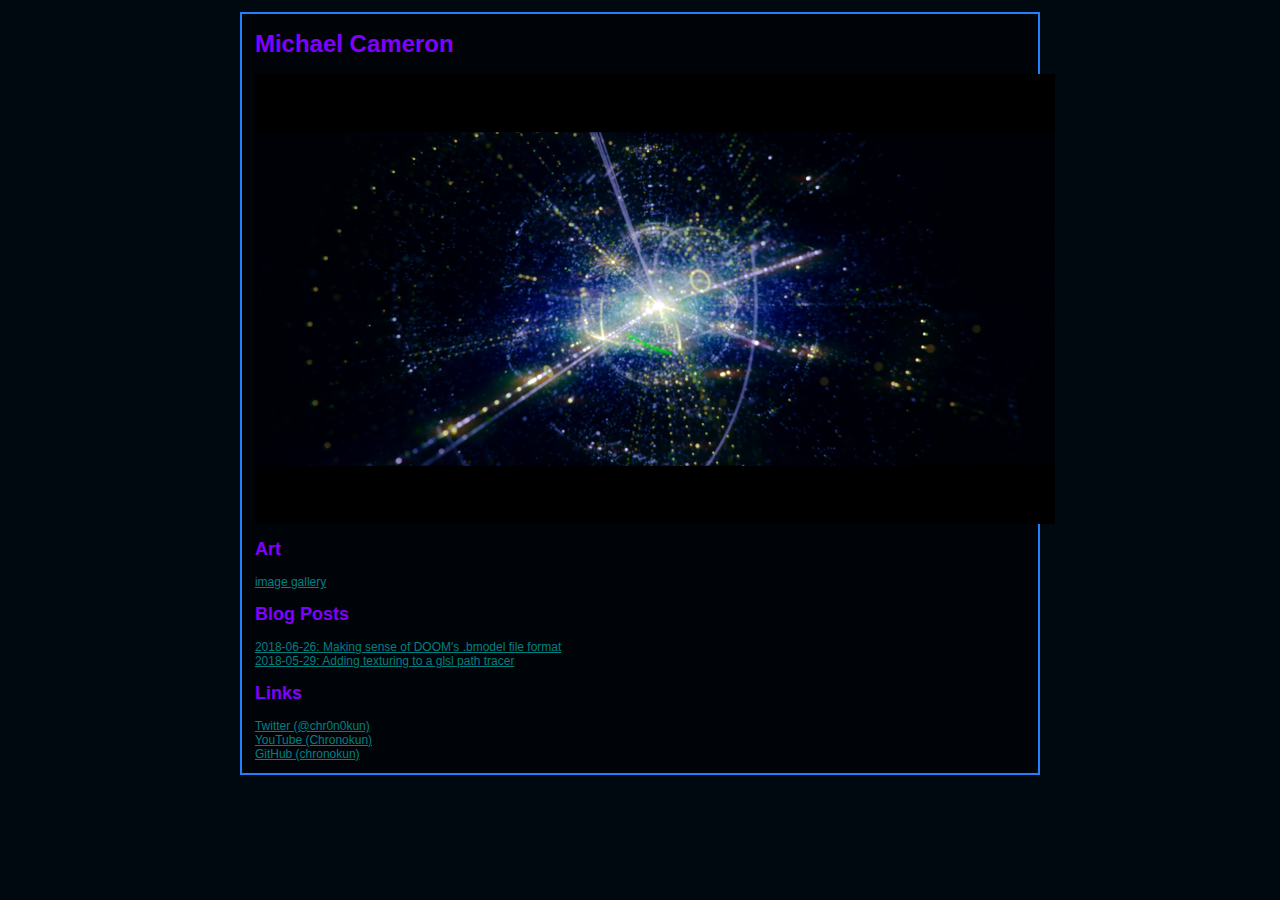
==== index.html @ 76463854 "Added new blog post: Making sense of DOOM's .bmodel file format." ====
<html><head><link rel="stylesheet" href="style.css"></head>
<body>
<div class="page">
<h1>Michael Cameron</h1>
<center><img src="images/trigram1.jpg" alt="trigram" title="" /></center>
<h2>Art</h2>
<a href="pages/gallery.html">image gallery</a>
<h2>Blog Posts</h2>
<ul>
<li><a href="posts/2018-06-26--0.html">2018-06-26: Making sense of DOOM's .bmodel file format</a></li>
<li><a href="posts/2018-05-29--0.html">2018-05-29: Adding texturing to a glsl path tracer</a></li>
</ul>
<h2>Links</h2>
<ul>
<li><a href="https://twitter.com/chr0n0kun">Twitter (@chr0n0kun)</a></li>
<li><a href="https://www.youtube.com/chronokun">YouTube (Chronokun)</a></li>
<li><a href="https://github.com/chronokun">GitHub (chronokun)</a></li>
</ul>
</div>
</body>
</html>
---- style.css ----
body { background-color:#000810; color:#2080FF; font-family: 'IBM Plex Sans', 'Helvetica Neue', Arial, sans-serif; font-size:12px; width:120ch; margin-left:auto; margin-right:auto; margin-top:1em; margin-bottom:1em;}
.page { background-color:#000408; border:2px solid #2080FF; padding:0em 2ch; }
h1 {color: #8000FF}
h2 {color: #8000FF}
code {color: #008040}
pre {color: #008040; font-family: 'IBM Plex Mono', 'Menlo', 'DejaVu Sans Mono', 'Bitstream Vera Sans Mono', Courier, monospace}
a {color: #008080}
ul { padding-left:0; list-style-type:none; }
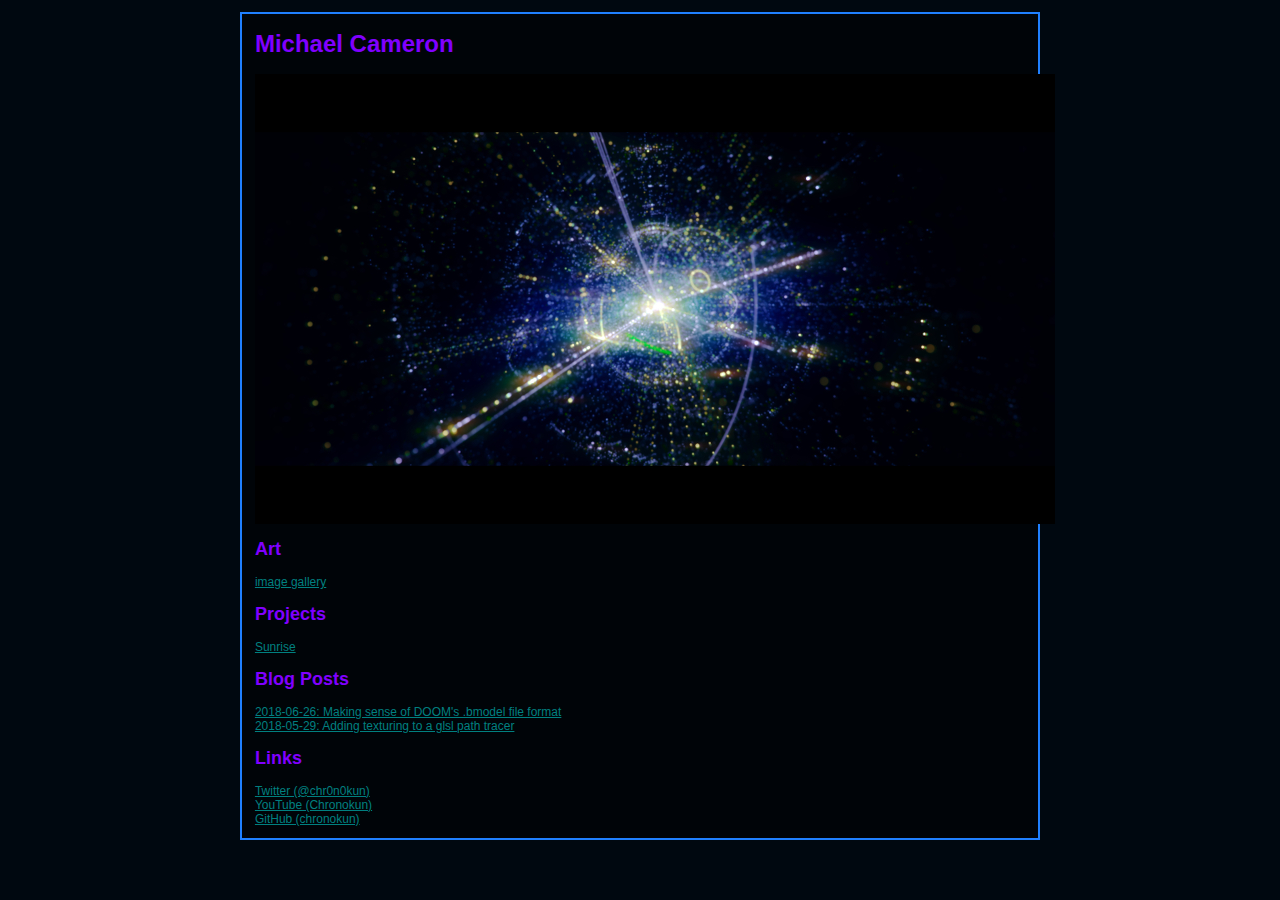
==== commit 2e6a8d61: "Added projects section and project page for Sunrise." ====
--- a/index.html
+++ b/index.html
@@ -4,7 +4,13 @@
 <h1>Michael Cameron</h1>
 <center><img src="images/trigram1.jpg" alt="trigram" title="" /></center>
 <h2>Art</h2>
-<a href="pages/gallery.html">image gallery</a>
+<ul>
+<li><a href="pages/gallery.html">image gallery</a></li>
+</ul>
+<h2>Projects</h2>
+<ul>
+<li><a href="pages/sunrise.html">Sunrise</a></li>
+</ul>
 <h2>Blog Posts</h2>
 <ul>
 <li><a href="posts/2018-06-26--0.html">2018-06-26: Making sense of DOOM's .bmodel file format</a></li>
@@ -13,7 +19,7 @@
 <h2>Links</h2>
 <ul>
 <li><a href="https://twitter.com/chr0n0kun">Twitter (@chr0n0kun)</a></li>
-<li><a href="https://www.youtube.com/chronokun">YouTube (Chronokun)</a></li>
+<li><a href="https://www.youtube.com/channel/UCCyZGcWjEqX-RURyrWzDkJQ">YouTube (Chronokun)</a></li>
 <li><a href="https://github.com/chronokun">GitHub (chronokun)</a></li>
 </ul>
 </div>
--- a/style.css
+++ b/style.css
@@ -2,6 +2,7 @@
 .page { background-color:#000408; border:2px solid #2080FF; padding:0em 2ch; }
 h1 {color: #8000FF}
 h2 {color: #8000FF}
+h3 {color: #8000FF}
 code {color: #008040}
 pre {color: #008040; font-family: 'IBM Plex Mono', 'Menlo', 'DejaVu Sans Mono', 'Bitstream Vera Sans Mono', Courier, monospace}
 a {color: #008080}
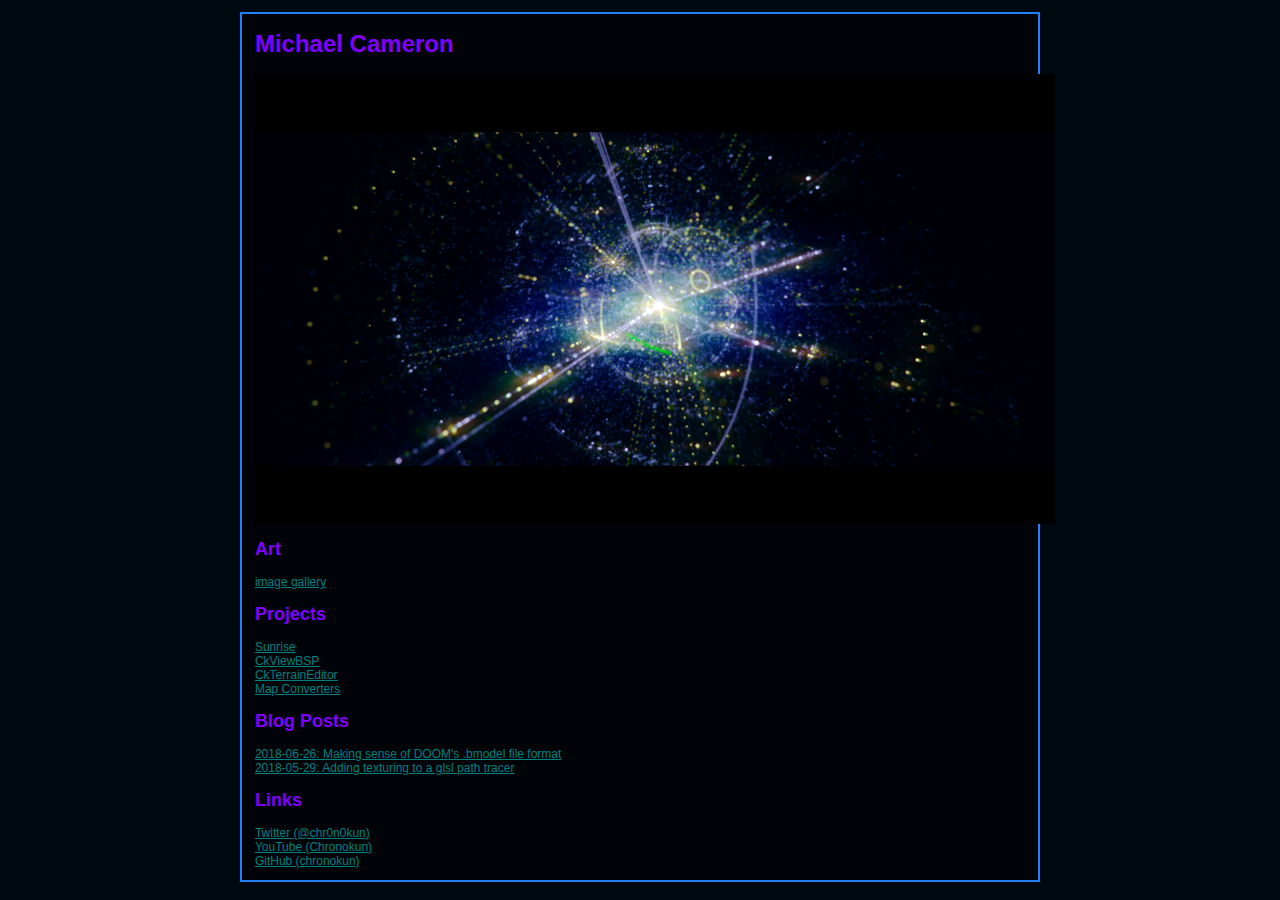
==== commit eabeeb08: "Added new project pages for CkTerrainEditor, CkViewBSP, and map converters." ====
--- a/index.html
+++ b/index.html
@@ -2,7 +2,7 @@
 <body>
 <div class="page">
 <h1>Michael Cameron</h1>
-<center><img src="images/trigram1.jpg" alt="trigram" title="" /></center>
+<img src="images/trigram1.jpg" alt="trigram" title="" />
 <h2>Art</h2>
 <ul>
 <li><a href="pages/gallery.html">image gallery</a></li>
@@ -10,6 +10,9 @@
 <h2>Projects</h2>
 <ul>
 <li><a href="pages/sunrise.html">Sunrise</a></li>
+<li><a href="pages/ckviewbsp.html">CkViewBSP</a></li>
+<li><a href="pages/ckterraineditor.html">CkTerrainEditor</a></li>
+<li><a href="pages/mapconverters.html">Map Converters</a></li>
 </ul>
 <h2>Blog Posts</h2>
 <ul>
--- a/style.css
+++ b/style.css
@@ -6,4 +6,5 @@
 code {color: #008040}
 pre {color: #008040; font-family: 'IBM Plex Mono', 'Menlo', 'DejaVu Sans Mono', 'Bitstream Vera Sans Mono', Courier, monospace}
 a {color: #008080}
-ul { padding-left:0; list-style-type:none; }+ul { padding-left:0; list-style-type:none; }
+img { display: block; margin-left: auto; margin-right: auto; }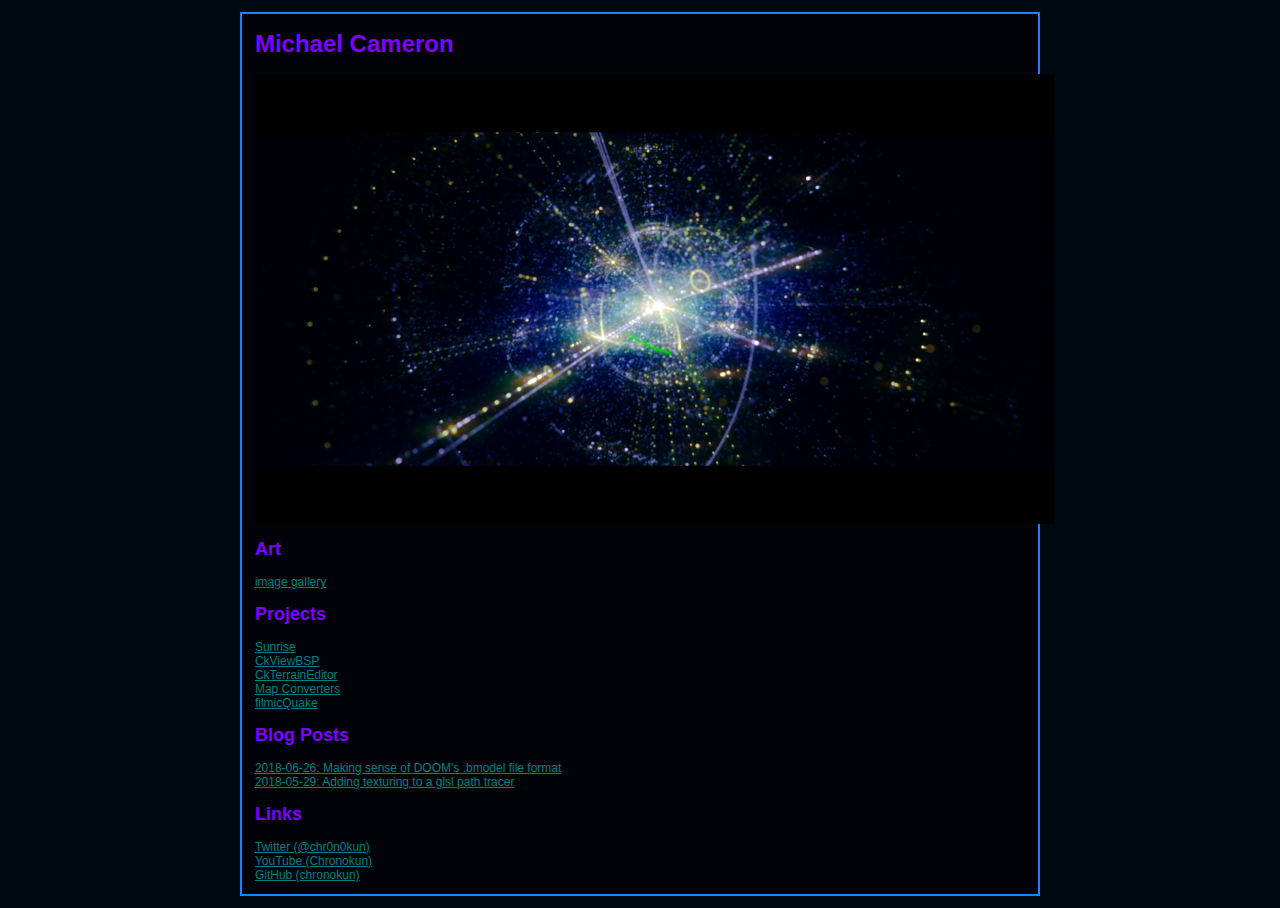
==== commit 585c25bc: "Added page for filmicQuake." ====
--- a/index.html
+++ b/index.html
@@ -13,6 +13,7 @@
 <li><a href="pages/ckviewbsp.html">CkViewBSP</a></li>
 <li><a href="pages/ckterraineditor.html">CkTerrainEditor</a></li>
 <li><a href="pages/mapconverters.html">Map Converters</a></li>
+<li><a href="pages/filmicQuake.html">filmicQuake</a></li>
 </ul>
 <h2>Blog Posts</h2>
 <ul>
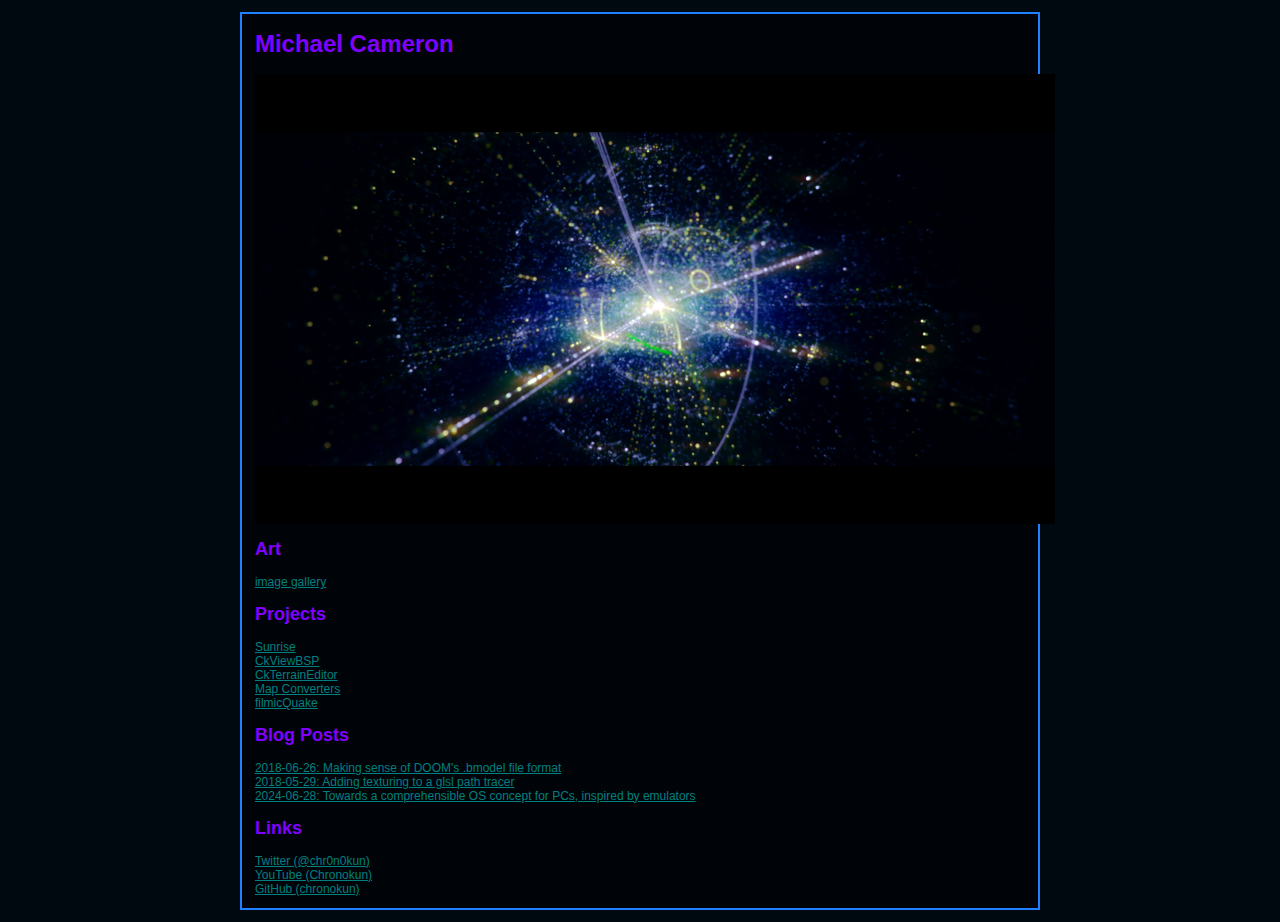
==== commit 8808fa37: "Added blogpost 2024-06-28." ====
--- a/index.html
+++ b/index.html
@@ -13,12 +13,13 @@
 <li><a href="pages/ckviewbsp.html">CkViewBSP</a></li>
 <li><a href="pages/ckterraineditor.html">CkTerrainEditor</a></li>
 <li><a href="pages/mapconverters.html">Map Converters</a></li>
-<li><a href="pages/filmicQuake.html">filmicQuake</a></li>
+<li><a href="pages/filmicquake.html">filmicQuake</a></li>
 </ul>
 <h2>Blog Posts</h2>
 <ul>
 <li><a href="posts/2018-06-26--0.html">2018-06-26: Making sense of DOOM's .bmodel file format</a></li>
 <li><a href="posts/2018-05-29--0.html">2018-05-29: Adding texturing to a glsl path tracer</a></li>
+<li><a href="posts/2024-06-28--0.html">2024-06-28: Towards a comprehensible OS concept for PCs, inspired by emulators</a></li>
 </ul>
 <h2>Links</h2>
 <ul>
